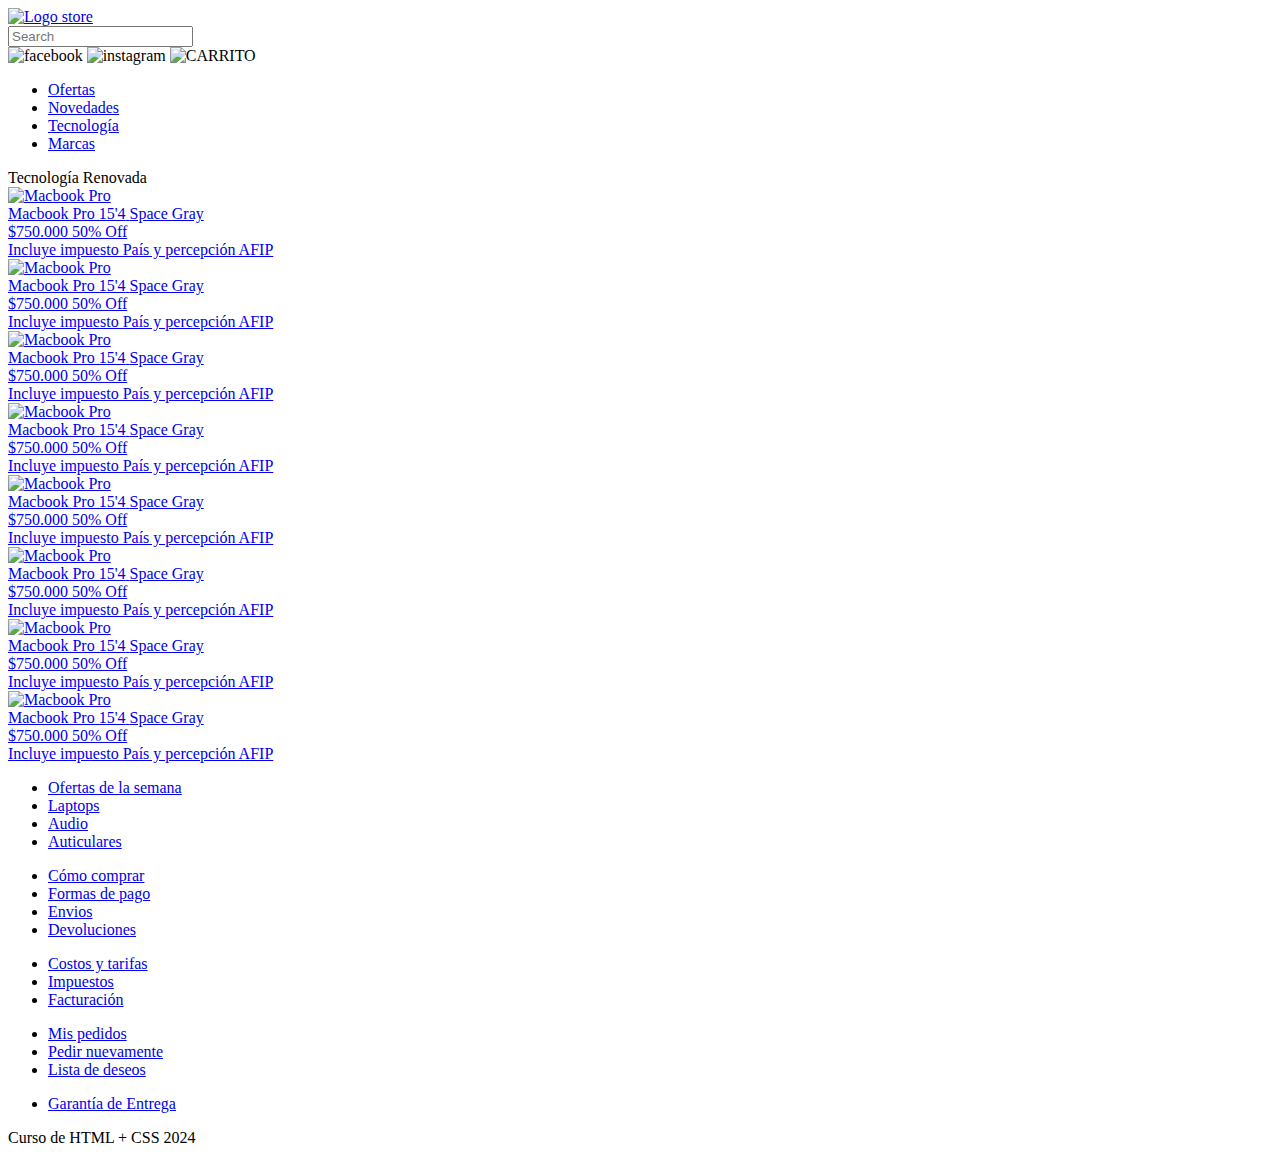
==== index.html @ 07f1f176 "Add files via upload" ====
<!DOCTYPE html>
<html lang="es">
<head>
<meta charset="UTF-8" />
<meta name="viewport" content="width=device-width, initial-scale=1.0" />
<title>Tienda Virtual</title>
<link rel="preconnect" href="https://fonts.googleapis.com" />
<link rel="preconnect" href="https://fonts.gstatic.com" crossorigin />
<link rel="stylesheet" href="https://fonts.googleapis.com/css..." />
<link rel="stylesheet" href="./styles/styles.css">
</head>
<body>
<header>
<div class="search">
<div class="logo">
  <a href="./index.html"><img src="assets/tiendamia-logo.svg" width="218" alt="Logo   store" /></a>
</div>
<div class="form">
<form>
<input type="text" placeholder="Search" />
</form>
</div>
  <div class="social">
  <div class="iconos">
  <img src="assets/facebook.png" alt="facebook">
  <img src="assets/instagram.png" alt="instagram">
  <img  class="carrito-blanco" src="assets/icons8-carrito-de-compras-24.png"
   alt="CARRITO">
  </div>
  </div>
  </div>
  
  <div class="nav">
  <ul>
  <li><a href="#">Ofertas</a></li>
  <li><a href="#">Novedades</a></li>
  <li><a href="#">Tecnología</a></li>
  <li><a href="#">Marcas</a></li>
  </ul>
  </div> 

</header>
<section id="hero"> 
  <div class="container">
     <div class="title-container">
         <span>Tecnología</span>
         <span>Renovada</span>
     </div>
 </div>
 </section>
<main>
<div class="container">
<div class="product-container">
<article class="product-card">
<a href="./details.html">
<img class="product-img" src="./assets/mock1.jpg" alt="Macbook Pro"/>
<div class="product-info">
<span class="product-title">Macbook Pro 15'4</span>
<span class="product-description">Space Gray</span>
<div class="product-price-block">
<span class="price">$750.000</span>
<span class="discount">50% Off</span>
</div>
<div class="product-tax-policy">
Incluye impuesto País y percepción AFIP
</div>
</div>
</a>
</article>
<article class="product-card">
<a href="./details.html">
<img class="product-img" src="./assets/mock1.jpg" alt="Macbook Pro"/>
<div class="product-info">
<span class="product-title">Macbook Pro 15'4</span>
<span class="product-description">Space Gray</span>
<div class="product-price-block">
<span class="price">$750.000</span>
<span class="discount">50% Off</span>
</div>
<div class="product-tax-policy">
Incluye impuesto País y percepción AFIP
</div>
</div>
</a>
</article>
<article class="product-card">
<a href="./details.html">
<img class="product-img" src="./assets/mock1.jpg" alt="Macbook Pro"/>
<div class="product-info">
<span class="product-title">Macbook Pro 15'4</span>
<span class="product-description">Space Gray</span>
<div class="product-price-block">
<span class="price">$750.000</span>
<span class="discount">50% Off</span>
</div>
<div class="product-tax-policy">
Incluye impuesto País y percepción AFIP
</div>
</div>
</a>
</article>
<article class="product-card">
<a href="./details.html">
<img class="product-img" src="./assets/mock1.jpg" alt="Macbook Pro"/>
<div class="product-info">
<span class="product-title">Macbook Pro 15'4</span>
<span class="product-description">Space Gray</span>
<div class="product-price-block">
<span class="price">$750.000</span>
<span class="discount">50% Off</span>
</div>
<div class="product-tax-policy">
Incluye impuesto País y percepción AFIP
</div>
</div>
</a>
</article>
<article class="product-card">
<a href="./details.html">
<img class="product-img" src="./assets/mock1.jpg" alt="Macbook Pro"/>
<div class="product-info">
<span class="product-title">Macbook Pro 15'4</span>
<span class="product-description">Space Gray</span>
<div class="product-price-block">
<span class="price">$750.000</span>
<span class="discount">50% Off</span>
</div>
<div class="product-tax-policy">
Incluye impuesto País y percepción AFIP
</div>
</div>
</a>
</article>
<article class="product-card">
<a href="./details.html">
<img class="product-img" src="./assets/mock1.jpg" alt="Macbook Pro"/>
<div class="product-info">
<span class="product-title">Macbook Pro 15'4</span>
<span class="product-description">Space Gray</span>
<div class="product-price-block">
<span class="price">$750.000</span>
<span class="discount">50% Off</span>
</div>
<div class="product-tax-policy">
Incluye impuesto País y percepción AFIP
</div>
</div>
</a>
</article>
<article class="product-card">
<a href="./details.html">
<img class="product-img" src="./assets/mock1.jpg" alt="Macbook Pro"/>
<div class="product-info">
<span class="product-title">Macbook Pro 15'4</span>
<span class="product-description">Space Gray</span>
<div class="product-price-block">
<span class="price">$750.000</span>
<span class="discount">50% Off</span>
</div>
<div class="product-tax-policy">
Incluye impuesto País y percepción AFIP
</div>
</div>
</a>
</article>
<article class="product-card">
<a href="./details.html">
<img class="product-img" src="./assets/mock1.jpg" alt="Macbook Pro"/>
<div class="product-info">
<span class="product-title">Macbook Pro 15'4</span>
<span class="product-description">Space Gray</span>
<div class="product-price-block">
<span class="price">$750.000</span>
<span class="discount">50% Off</span>
</div>
<div class="product-tax-policy">
Incluye impuesto País y percepción AFIP
</div>
</div>
</a>
</article>
</div>
</div>
</main>
<footer> 
  <div class="container">
    <div class="columns-container">
      <div class="col">
        <ul>
          <li class="col-main-item"><a href="#">Ofertas de la semana</a></li>
          <li><a href="#">Laptops</a></li>
          <li><a href="#">Audio</a></li>
          <li><a href="#">Auticulares</a></li>
        </ul>
      </div>
      <div class="col">
        <ul>
          <li class="col-main-item"><a href="#">Cómo comprar</a></li>
          <li><a href="#">Formas de pago</a></li>
          <li><a href="#">Envios</a></li>
          <li><a href="#">Devoluciones</a></li>
        </ul>
      </div>
      <div class="col">
        <ul>
          <li class="col-main-item"><a href="#">Costos y tarifas</a></li>
          <li><a href="#">Impuestos</a></li>
          <li><a href="#">Facturación</a></li>
        </ul>
      </div>
      <div class="col">
        <ul>
          <li class="col-main-item"><a href="#">Mis pedidos</a></li>
          <li><a href="#">Pedir nuevamente</a></li>
          <li><a href="#">Lista de deseos</a></li>
        </ul>
      </div>
      <div class="col">
        <ul>
          <li class="col-main-item"><a href="#">Garantía de Entrega</a></li>
        </ul>
      </div>
    </div>
    <div class="copyright">Curso de HTML + CSS 2024</div>
  </div>
</footer>
</body>
</html>
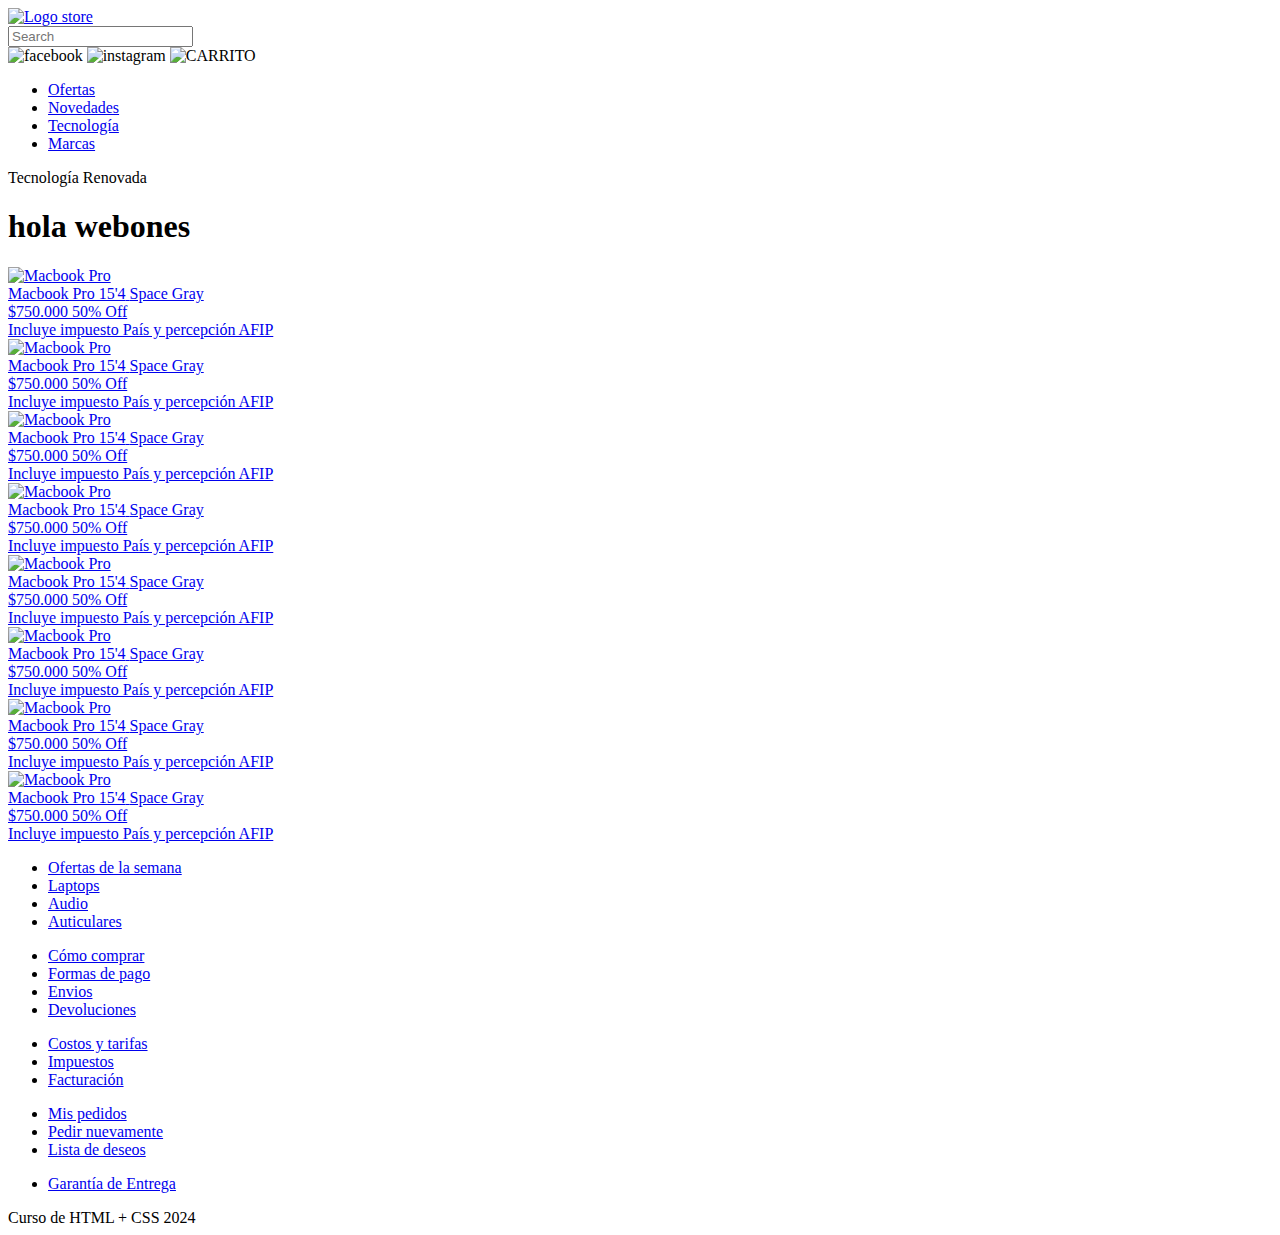
==== commit e2b40ebe: "Update index.html" ====
--- a/index.html
+++ b/index.html
@@ -49,6 +49,7 @@
  </div>
  </section>
 <main>
+  <h1> hola webones</h1>
 <div class="container">
 <div class="product-container">
 <article class="product-card">
@@ -225,4 +226,4 @@
   </div>
 </footer>
 </body>
-</html>+</html>
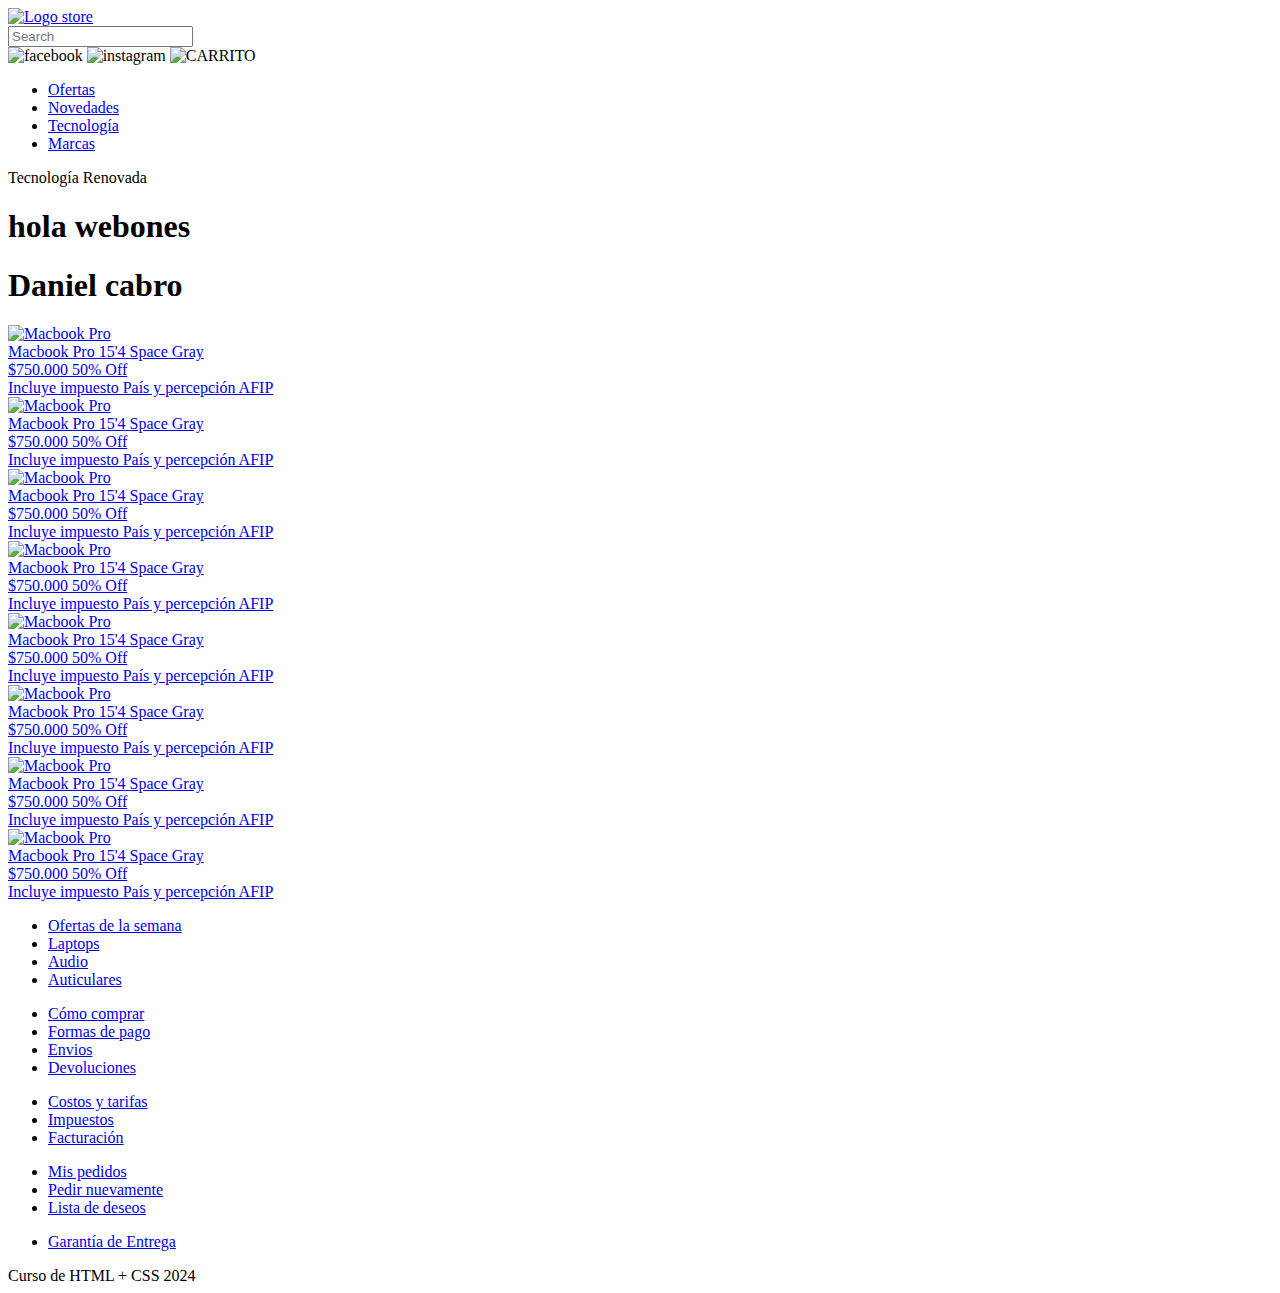
==== commit 2bb86c24: "Update index.html" ====
--- a/index.html
+++ b/index.html
@@ -50,6 +50,7 @@
  </section>
 <main>
   <h1> hola webones</h1>
+  <h1> Daniel cabro</h1>
 <div class="container">
 <div class="product-container">
 <article class="product-card">
